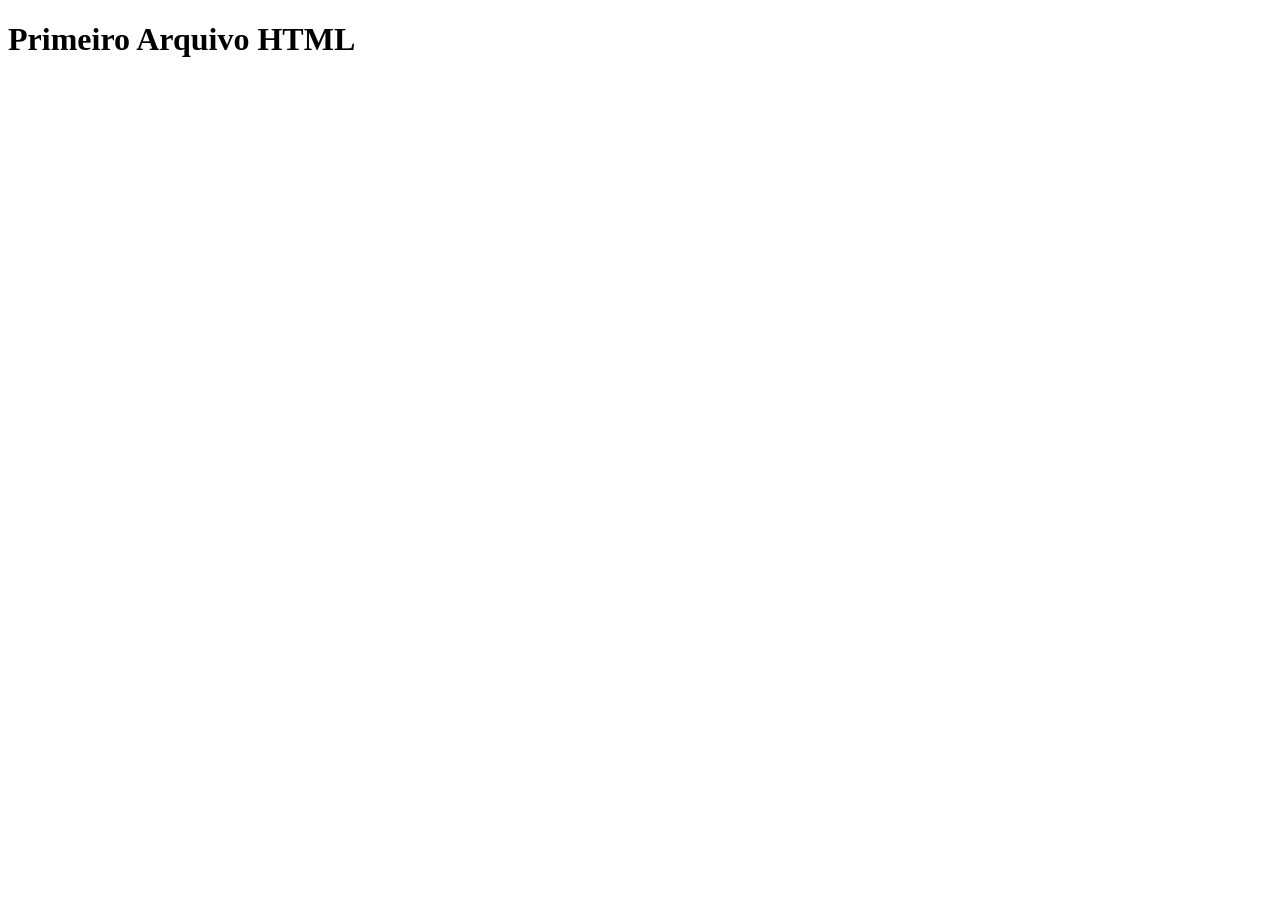
==== index.html @ a8d409c2 "index.html" ====
<!DOCTYPE html>
<html lang="en">
<head>
    <meta charset="UTF-8">
    <meta name="viewport" content="width=device-width, initial-scale=1.0">
    <title>Full Stack</title>
</head>
<body>
    <h1>Primeiro Arquivo HTML</h1>
</body>
</html>
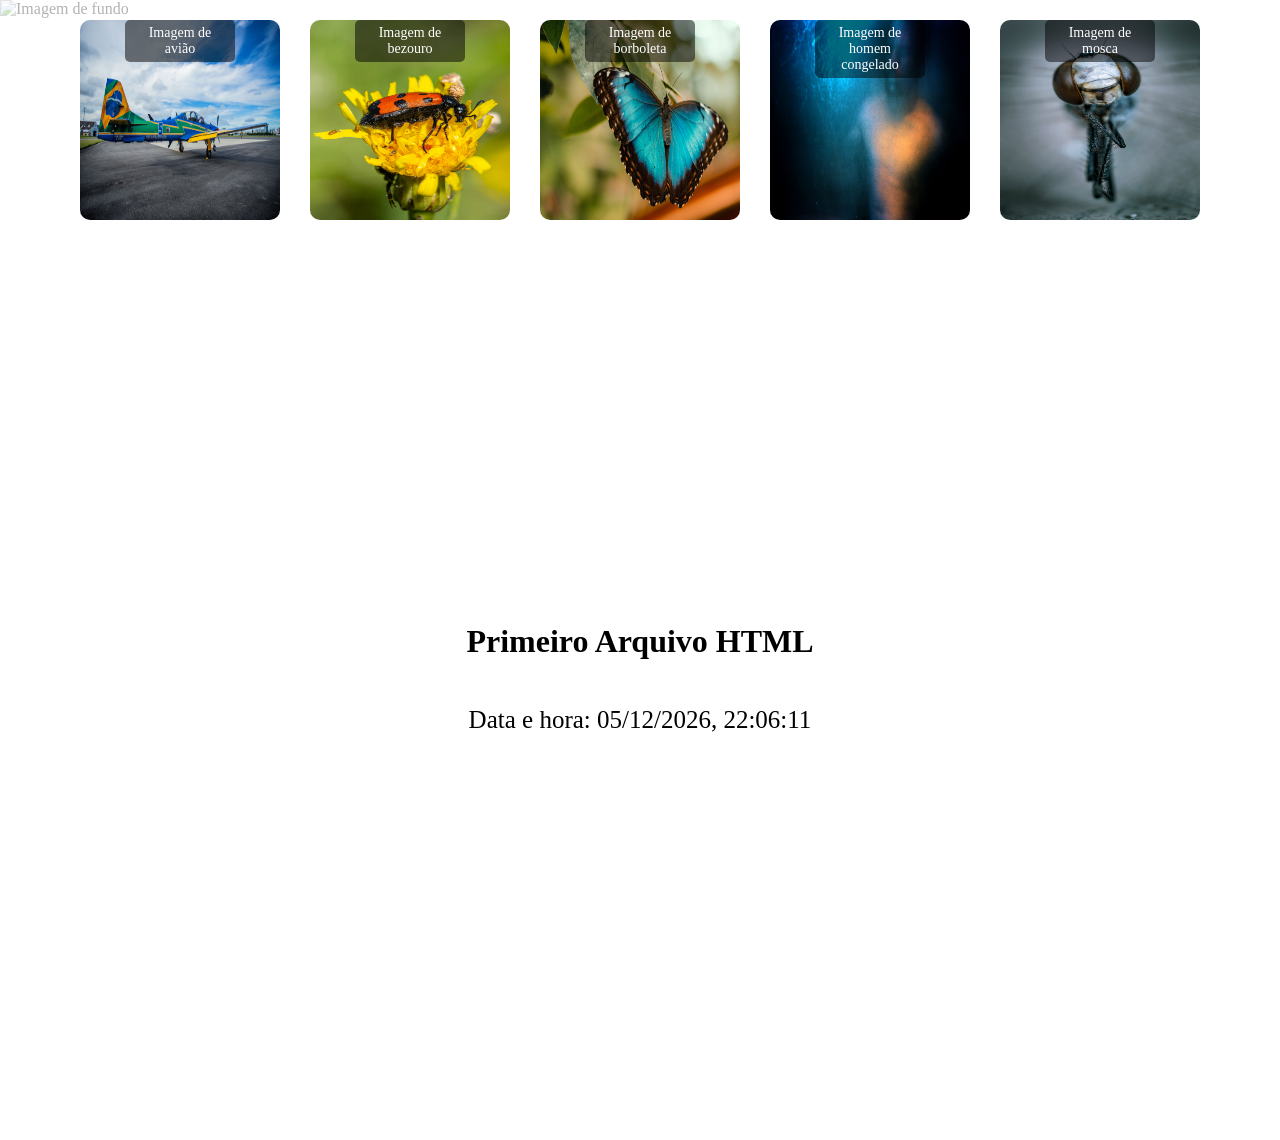
==== commit ac821b40: "Inserindo paginas" ====
--- a/index.html
+++ b/index.html
@@ -1,11 +1,49 @@
 <!DOCTYPE html>
-<html lang="en">
+<html lang="pt-BR">
+
 <head>
     <meta charset="UTF-8">
     <meta name="viewport" content="width=device-width, initial-scale=1.0">
     <title>Full Stack</title>
+    <link rel="stylesheet" href="style.css">
+    <link rel="shortcut icon" href="favicon.png" type="image/x-icon">
+    <link rel="stylesheet" href="">
 </head>
+
 <body>
-    <h1>Primeiro Arquivo HTML</h1>
+    <img src="imagens/geralt-woman-1446557.jpg" alt="Imagem de fundo" id="fundo">
+
+    <div id="galeria">
+        <div class="item">
+            <p>Imagem de avião</p>
+           <a href="aviao.html"><img src="imagens/aviao.jpg" alt="Avião"></a> 
+        </div>
+        <div class="item">
+            <p>Imagem de bezouro</p>
+            <a href="besouro.html" target="_self"><img src="imagens/bezouro.jpg" alt="Bezouro"></a>
+        </div>
+        <div class="item">
+            <p>Imagem de borboleta</p>
+            <a href="borboletas.html"><img src="imagens/borboleta.jpg" alt="Borboleta"></a>
+        </div>
+        <div class="item">
+            <p>Imagem de homem congelado</p>
+            <a href="congelamento.html"><img src="imagens/congelado.jpg" alt="Cogelado"></a>
+        </div>
+        <div class="item">
+            <p>Imagem de mosca</p>
+            <a href="moscas.html"><img src="imagens/mosca.jpg" alt="Mosca"></a>
+        </div>
+    </div>
+
+    <div id="centro">
+        <h1>Primeiro Arquivo HTML</h1>
+        <p id="textoDataHora">Data e hora: <span id="dataHora"></span></p>
+    </div>
+
+
+
+    <script src="script.js"></script>
 </body>
+
 </html>
--- a/style.css
+++ b/style.css
@@ -0,0 +1,67 @@
+body {
+    margin: 0;
+    padding: 10px;
+}
+#centro {
+    display: flex;
+    flex-direction: column;
+    justify-content: center;
+    align-items: center;
+    height: 100vh;
+}
+h1 {
+    color: rgb(0, 0, 0);
+}
+#textoDataHora {
+    font-size: 25px;
+    display: block;
+    color: rgb(0, 0, 0);
+}
+/* Imagem de fundo - fora do flex, atrás de tudo */
+#fundo {
+    position: fixed;
+    top: 0;
+    left: 0;
+    width: 100%;
+    height: 100%;
+    object-fit: cover;
+    z-index: -1;
+    opacity: 0.3;
+}
+#galeria {
+    display: flex;
+    flex-direction: row;
+    justify-content: center;
+    align-items: center;
+    gap: 10px;
+    
+}
+
+/* Contêiner de cada item: referência para o texto absoluto */
+.item {
+    position: relative;
+}
+
+.item img {
+    height: 200px;
+    width: 200px;
+    margin: 10px;
+    display: block;
+    border-radius: 10px;
+}
+
+/* Texto posicionado sobre a imagem */
+.item p {
+    position: absolute;
+    top: 10px;          /* distância do topo da imagem */
+    left: 50%;          /* centraliza horizontalmente */
+    transform: translateX(-50%);
+    color: #fff;        /* branco para contrastar com a imagem */
+    background: rgba(0, 0, 0, 0.5);  /* fundo semi-transparente p/ legibilidade */
+    padding: 5px 10px;
+    border-radius: 5px;
+    margin: 0;
+    font-size: 14px;
+    text-align: center;
+    z-index: 1;
+}
